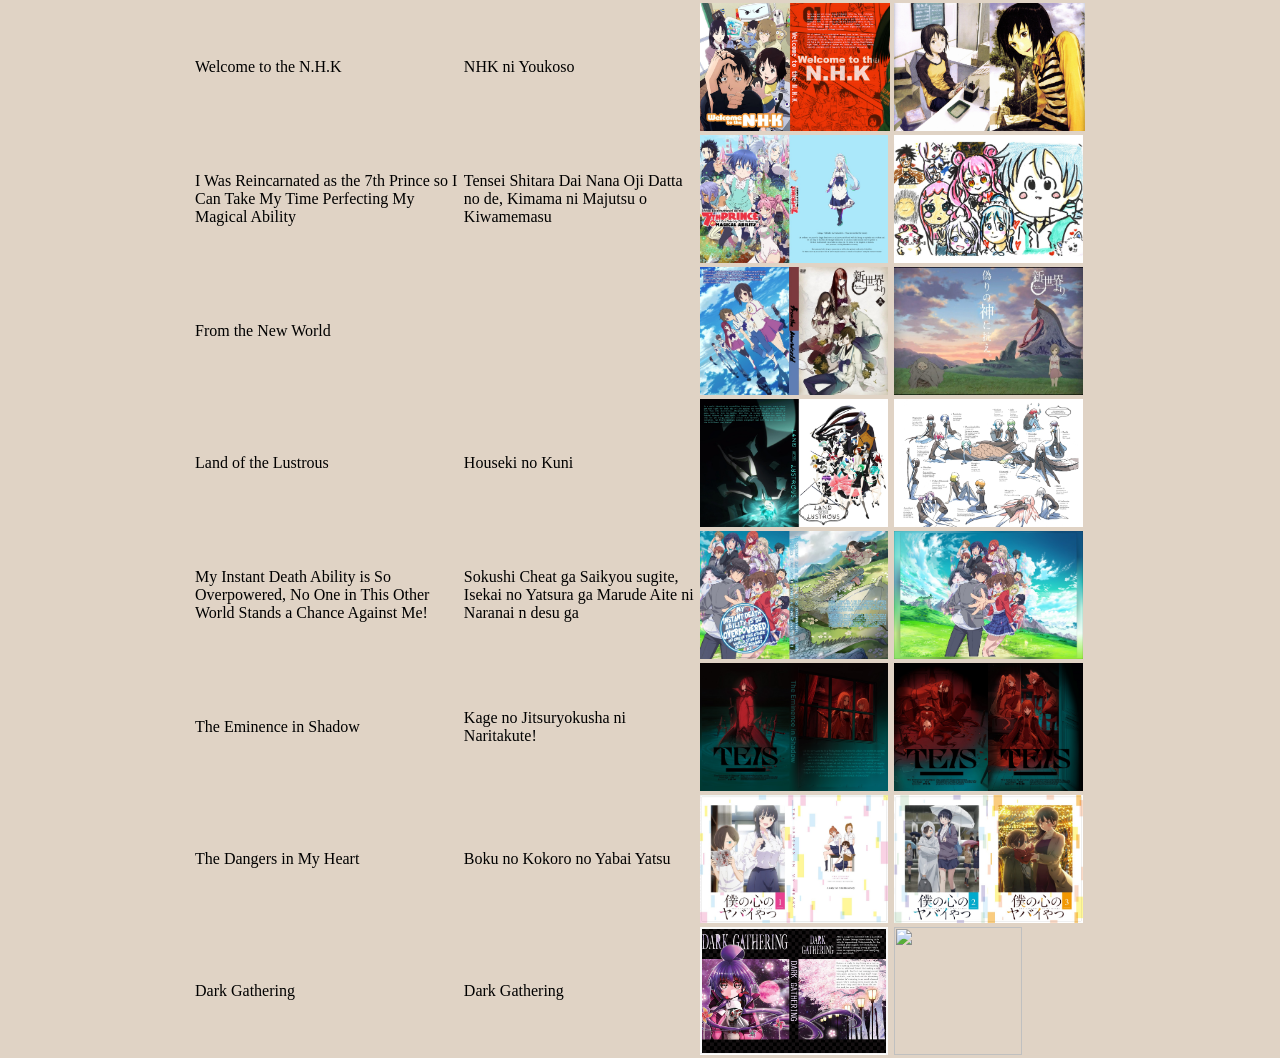
==== review table.html @ a35549ef "Table generating script Script generates table, then html source is copied from browser and saved to" ====
<html lang="en">

<head>
    <link rel="stylesheet" href="styles.css">
</head>

    <table class="reviewTable">
        <tbody>
            <tr class="tableEntry">
                <td>Welcome to the N.H.K</td>
                <td>NHK ni Youkoso</td>
                <td><img src="welcome to the NHK/jacket.jpg" class="thumbnail"></td>
                <td><img src="welcome to the NHK/inside.jpg" class="thumbnail"></td>
            </tr>
            <tr class="tableEntry">
                <td>I Was Reincarnated as the 7th Prince so I Can Take My Time Perfecting My Magical Ability</td>
                <td>Tensei Shitara Dai Nana Oji Datta no de, Kimama ni Majutsu o Kiwamemasu</td>
                <td><img src="I was reincarnated as the 7th Prince/I was Reincarnated as the 7th Prince.jpg"
                        class="thumbnail"></td>
                <td><img src="I was reincarnated as the 7th Prince/Page 2.jpg" class="thumbnail"></td>
            </tr>
            <tr class="tableEntry">
                <td>From the New World</td>
                <td></td>
                <td><img src="From the New World/From the New World Front.jpg" class="thumbnail"></td>
                <td><img src="From the New World/Page 2.jpg" class="thumbnail"></td>
            </tr>
            <tr class="tableEntry">
                <td>Land of the Lustrous</td>
                <td>Houseki no Kuni</td>
                <td><img src="Land of the Lustrous/Page 1.jpg" class="thumbnail"></td>
                <td><img src="Land of the Lustrous/Page 2.jpg" class="thumbnail"></td>
            </tr>
            <tr class="tableEntry">
                <td>My Instant Death Ability is So Overpowered, No One in This Other World Stands a Chance Against Me!
                </td>
                <td>Sokushi Cheat ga Saikyou sugite, Isekai no Yatsura ga Marude Aite ni Naranai n desu ga</td>
                <td><img src="My instant death ability/my instant death ability.jpg" class="thumbnail"></td>
                <td><img src="My instant death ability/Page 2.jpg" class="thumbnail"></td>
            </tr>
            <tr class="tableEntry">
                <td>The Eminence in Shadow</td>
                <td>Kage no Jitsuryokusha ni Naritakute!</td>
                <td><img src="The eminence in shadow/Page 1.png" class="thumbnail"></td>
                <td><img src="The eminence in shadow/Page 2.png" class="thumbnail"></td>
            </tr>
            <tr class="tableEntry">
                <td>The Dangers in My Heart</td>
                <td>Boku no Kokoro no Yabai Yatsu</td>
                <td><img src="The Danger in My Heart/the dangers in my heart 1.jpg" class="thumbnail"></td>
                <td><img src="The Danger in My Heart/the dangers in my heart 2.jpg" class="thumbnail"></td>
            </tr>
            <tr class="tableEntry">
                <td>Dark Gathering</td>
                <td>Dark Gathering</td>
                <td><img src="Dark Gathering/Front cover dark gathering.jpg" class="thumbnail"></td>
                <td><img src="" class="thumbnail"></td>
            </tr>
        </tbody>
    </table>


</html>
---- styles.css ----
* {
    box-sizing: border-box;
  }

body{
    background-color:rgb(224, 211, 197);
    margin: 0;
}

#siteHeader{
    background-color:rgb(18, 52, 88);
    display: block;
    padding: 20px;
    color: rgb(212, 201, 190);
}

.reviewTable{
    width: 70%;
    margin-left: auto;
    margin-right: auto;
}

.tableEntry{
    text-aligh: center;
    
}

.thumbnail{
    height: 128px;
}
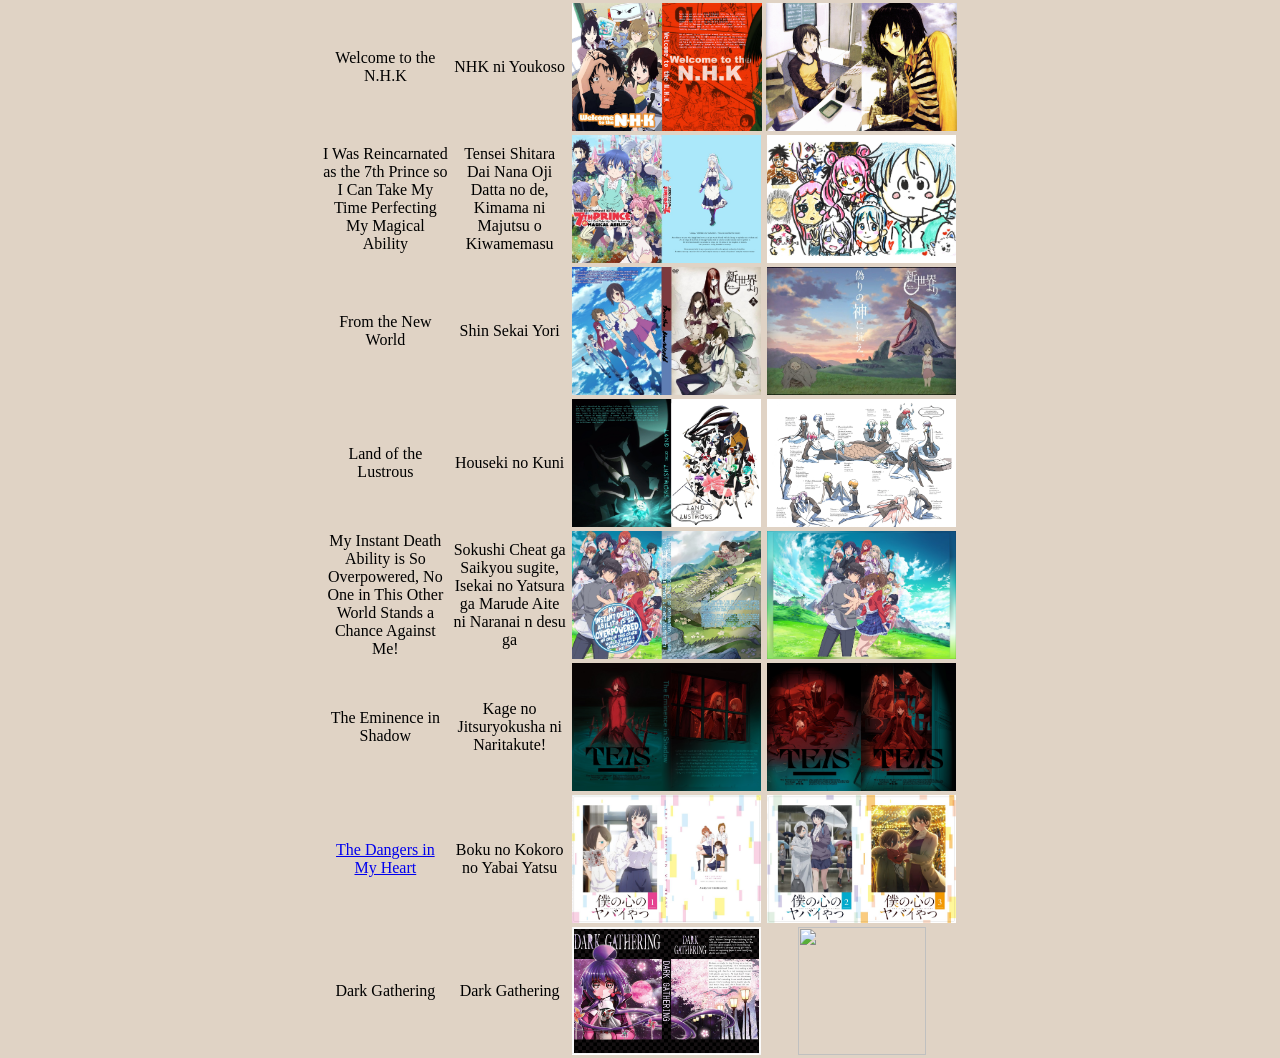
==== commit 2d8c62e3: "Made html page for reviews Can use this page as a template for the rest of reviews" ====
--- a/review table.html
+++ b/review table.html
@@ -21,7 +21,7 @@
             </tr>
             <tr class="tableEntry">
                 <td>From the New World</td>
-                <td></td>
+                <td>Shin Sekai Yori</td>
                 <td><img src="From the New World/From the New World Front.jpg" class="thumbnail"></td>
                 <td><img src="From the New World/Page 2.jpg" class="thumbnail"></td>
             </tr>
@@ -45,7 +45,7 @@
                 <td><img src="The eminence in shadow/Page 2.png" class="thumbnail"></td>
             </tr>
             <tr class="tableEntry">
-                <td>The Dangers in My Heart</td>
+                <td><a href="The Danger in My Heart/dangerReview.html">The Dangers in My Heart</a></td>
                 <td>Boku no Kokoro no Yabai Yatsu</td>
                 <td><img src="The Danger in My Heart/the dangers in my heart 1.jpg" class="thumbnail"></td>
                 <td><img src="The Danger in My Heart/the dangers in my heart 2.jpg" class="thumbnail"></td>
--- a/styles.css
+++ b/styles.css
@@ -15,13 +15,13 @@
 }
 
 .reviewTable{
-    width: 70%;
+    width: 50%;
     margin-left: auto;
     margin-right: auto;
 }
 
 .tableEntry{
-    text-aligh: center;
+    text-align: center;
     
 }
 
@@ -31,5 +31,34 @@
 
 
 
+.twoImages{
+    display: flex;
+    width: 100%;
+    align-items: center;
+    justify-content: center;
+}
+
+.reviewImage{
+    width: 35%;
+    max-width: fit-content;
+    margin: 20px;
+    
+}
+
+article{
+    width: 30%;
+    font-size:larger;
+    text-align: justify;
+    margin-left: auto;
+    margin-right: auto;
+}
 
 
+
+footer{
+    align-self: flex-end;
+}
+
+
+
+
